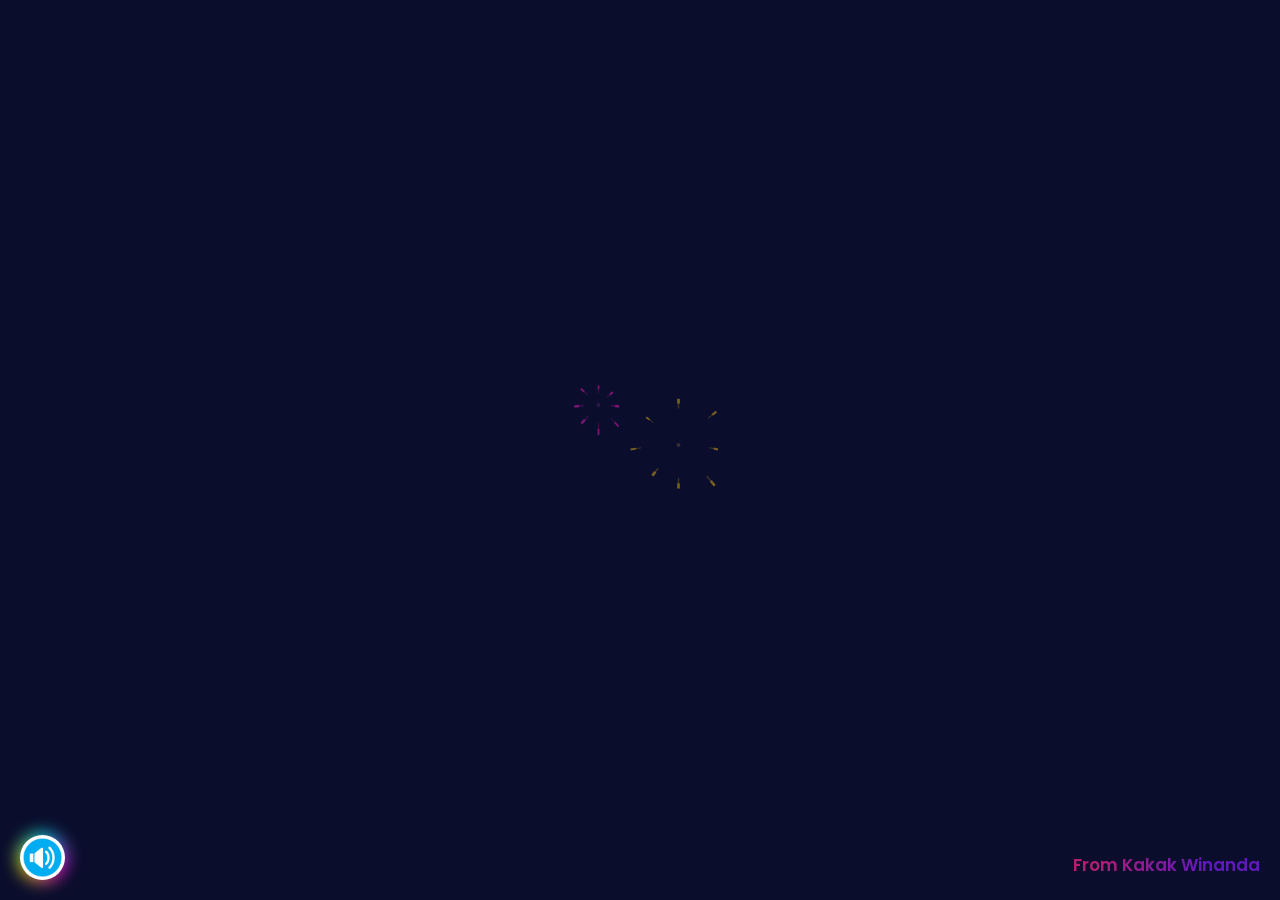
==== index.html @ ca6f0371 "Add files via upload" ====
<!DOCTYPE html>
<html>
    <head>
        <meta charset="UTF-8">
        <meta name="viewport" content="width=device-width, initial-scale=1.0" />
        <title>Happy Birthday</title>
        <link rel="icon" href="Elemen Website/Happy Birthday.ico"/>
        <link href="https://fonts.googleapis.com/css2?family=Poppins:wght@400;800&display=swap" rel="stylesheet">
        <link rel="stylesheet" href="happy birthday.css" />
    </head>
    <body>
        <div class="Tombol">
            <img src="Elemen Website/Icon Suara.png" alt="icon-suara">
        </div>
        <p class="TeksKanan">From Kakak Winanda</p>
        <audio id="audioTombol" src="Elemen Website/lagu Hbd.mp3" loop controls draggable="false"
        style="display:none;
        position:fixed;
        top:20px;
        left:15px;
        z-index:3">
        </audio>
        <canvas id="c"></canvas>
        <script src="happy birthday.js"></script>
    </body>
</html>
---- happy birthday.css ----
html, body {
  width: 100vw;
  height: 100vh;
  min-height: 100vh;
  min-width: 100vw;
  margin: 0;
  padding: 0;
  overflow: hidden;
}

canvas {
  width: 100vw !important;
  height: 100vh !important;
  min-width: 100vw;
  min-height: 100vh;
  max-width: 100vw;
  max-height: 100vh;
  display: block;
}

/* Shadow blur bagian belakang tombol */
/* Animation infinite */

.Tombol::before {
  content: '';
  position: absolute;
  top: -3px; left: -3px; right: -3px; bottom: -3px;
  border-radius: 50%;
  background: conic-gradient(
    #00f0ff, #ff00ea, #fff200, #00f0ff
  );
  filter: blur(8px);
  z-index: -1; /* pastikan glow di belakang tombol */
  animation: glow-rotate 2s linear infinite;
  opacity: 0.8;
}

/* Animasi putar */

@keyframes glow-rotate {
  100% {
    transform: rotate(360deg);
  }
}

/* Di bagian tombol (tampilan) */

.Tombol {
  border-radius: 50%;   /* membuat bentuk bulat */
  width: 45px;         /* ukuran lingkaran */
  height: 45px;
  position: relative;
  z-index: 1;
  cursor: pointer;
  transform: translateY(20px);
  transition: transform 0.4s cubic-bezier(0.4, 0, 0.2, 1);
}

/* Di dalam gambar settingan */

.Tombol img {
  border-radius: 50%;   /* membuat bentuk bulat */
  width: 45px;          /* sesuaikan ukuran gambar */
  height: 45px;
  position: fixed;
  background: white;
  /* supaya tidak bisa di download gambar dan lain sebagainya */
  pointer-events: none;
  user-select: none;
  -webkit-user-drag: none;
  z-index: 2;
}

/* Pada saat kursor mendekati atau di klik muncul shadow */

.Tombol:hover {
  box-shadow: 0 0 0 1px #000000,
  0 0 0 5px #0c78d0;
}

/* Teks From kakak Winanda */

.TeksKanan {
  position: fixed;
  font: 17px "Poppins";
  font-weight: 600;
  white-space: nowrap;
  background: linear-gradient(90deg, #b81d6d 10%, #6119be 70%);
  -webkit-background-clip: text;
  -webkit-text-fill-color: transparent;
  background-clip: text;
  color: transparent;
  z-index: 1;
  /* supaya tidak bisa di select atau blok */
  -webkit-user-select: none; /* Chrome, Safari, Opera */
  -moz-user-select: none;    /* Firefox */
  -ms-user-select: none;     /* Internet Explorer/Edge lama */
  user-select: none;         /* Standar modern, termasuk Chrome */
}

/* Menghilangkan pada saat di klik tombol suara */
/* ada semacam border saat muncul pengaturan audio*/

audio,
audio:focus,
audio:active,
audio::-webkit-media-controls-panel,
audio::-webkit-media-controls-panel:focus {
  outline: none !important;
  border: none !important;
  box-shadow: none !important;
  background: transparent !important;
  border-radius: 12px !important;
}

/* Menghilangkan pada saat di klik tombol suara */
/* ada kotak yang muncul di device HP di sekitar lingkaran*/

.Tombol,
.Tombol:focus,
.Tombol:active,
.Tombol img,
.Tombol img:focus,
.Tombol img:active {
  outline: none !important;
  -webkit-tap-highlight-color: transparent !important;
  border: none;
  box-shadow: none;
  border-radius: 50%;
}
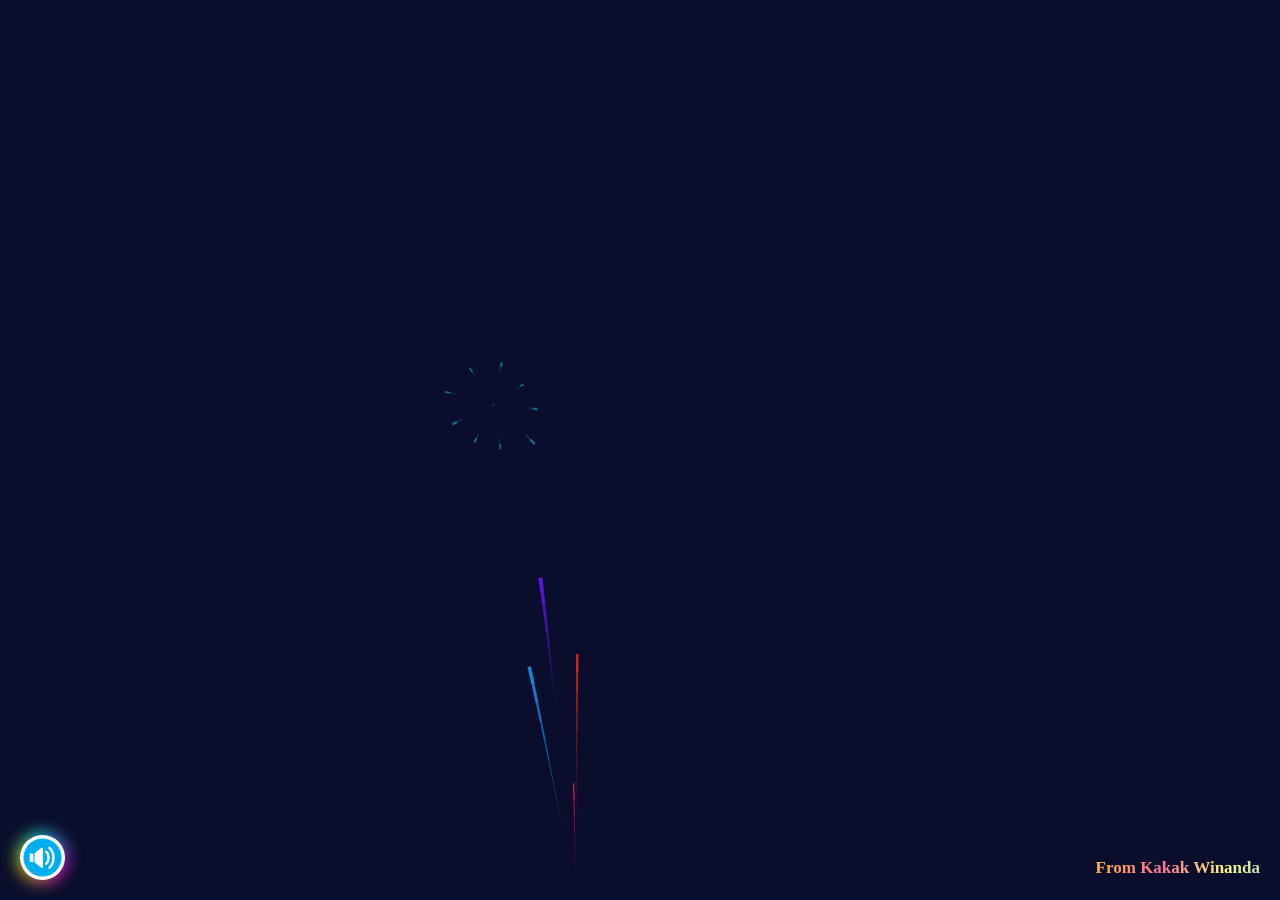
==== commit 3af24259: "Fix HTML formatting and update file references" ====
--- a/index.html
+++ b/index.html
@@ -4,7 +4,7 @@
         <meta charset="UTF-8">
         <meta name="viewport" content="width=device-width, initial-scale=1.0" />
         <title>Happy Birthday</title>
-        <link rel="icon" href="Elemen Website/Happy Birthday.ico"/>
+        <link rel="icon" href="Elemen Website/Happy-Birthday.ico"/>
         <link href="https://fonts.googleapis.com/css2?family=Poppins:wght@400;800&display=swap" rel="stylesheet">
         <link rel="stylesheet" href="happy birthday.css" />
     </head>
@@ -23,4 +23,5 @@
         <canvas id="c"></canvas>
         <script src="happy birthday.js"></script>
     </body>
-</html>+
+</html>
--- a/happy birthday.css
+++ b/happy birthday.css
@@ -81,21 +81,29 @@
 /* Teks From kakak Winanda */
 
 .TeksKanan {
-  position: fixed;
   font: 17px "Poppins";
-  font-weight: 600;
+  font-weight: 800;
   white-space: nowrap;
-  background: linear-gradient(90deg, #b81d6d 10%, #6119be 70%);
+  background: linear-gradient(to right,
+    #ffb347, #ff6f91, #f9f871, #6fd6ff, #a1ffce, #ffb347);
+  background-size: 200%;
   -webkit-background-clip: text;
   -webkit-text-fill-color: transparent;
   background-clip: text;
   color: transparent;
+  animation: gerakjalan 1.7s linear infinite;
   z-index: 1;
   /* supaya tidak bisa di select atau blok */
   -webkit-user-select: none; /* Chrome, Safari, Opera */
   -moz-user-select: none;    /* Firefox */
   -ms-user-select: none;     /* Internet Explorer/Edge lama */
   user-select: none;         /* Standar modern, termasuk Chrome */
+}
+
+@keyframes gerakjalan {
+  to {
+    background-position: 200%;
+  }
 }
 
 /* Menghilangkan pada saat di klik tombol suara */
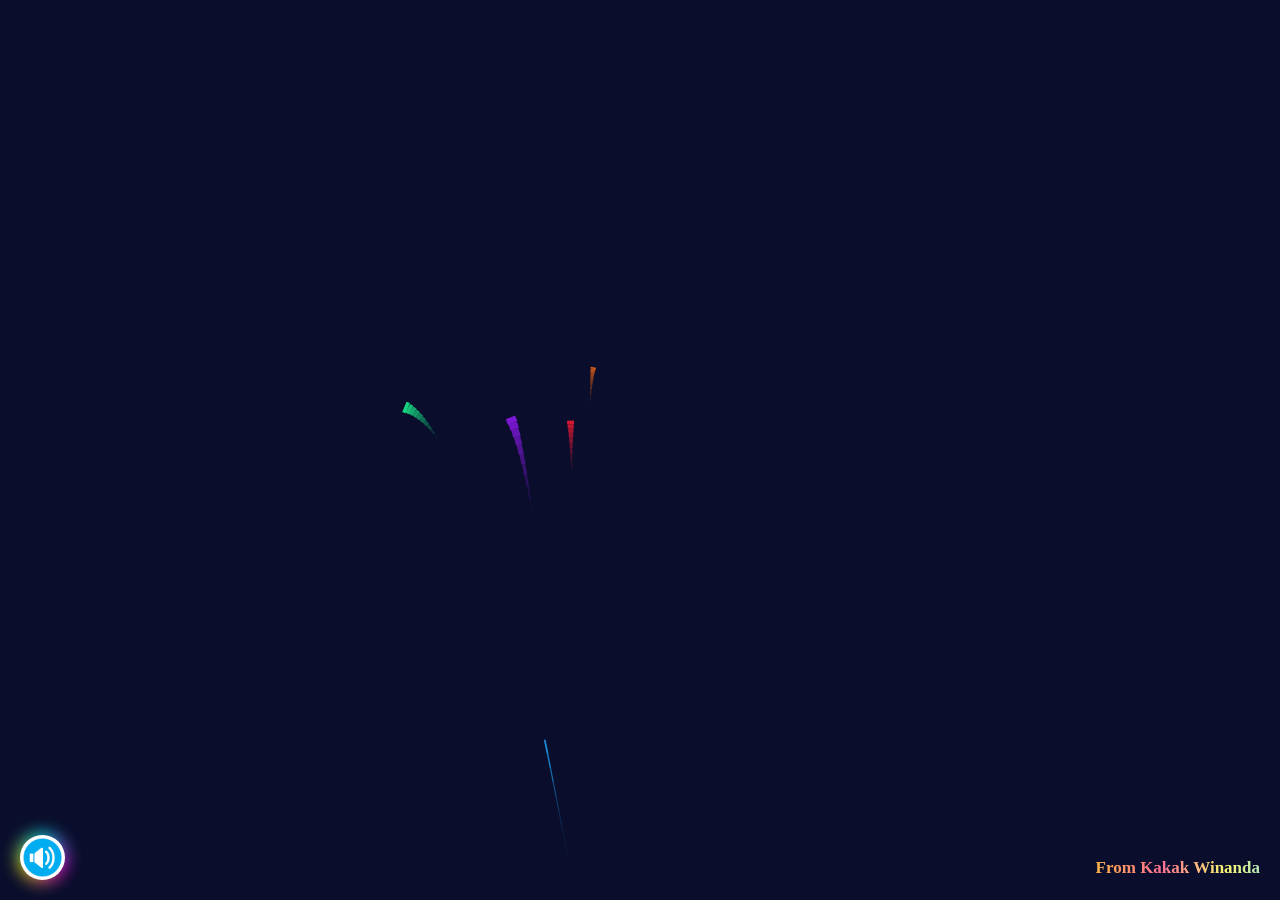
==== commit c20ceb25: "Update index.html" ====
--- a/index.html
+++ b/index.html
@@ -25,3 +25,4 @@
     </body>
 
 </html>
+
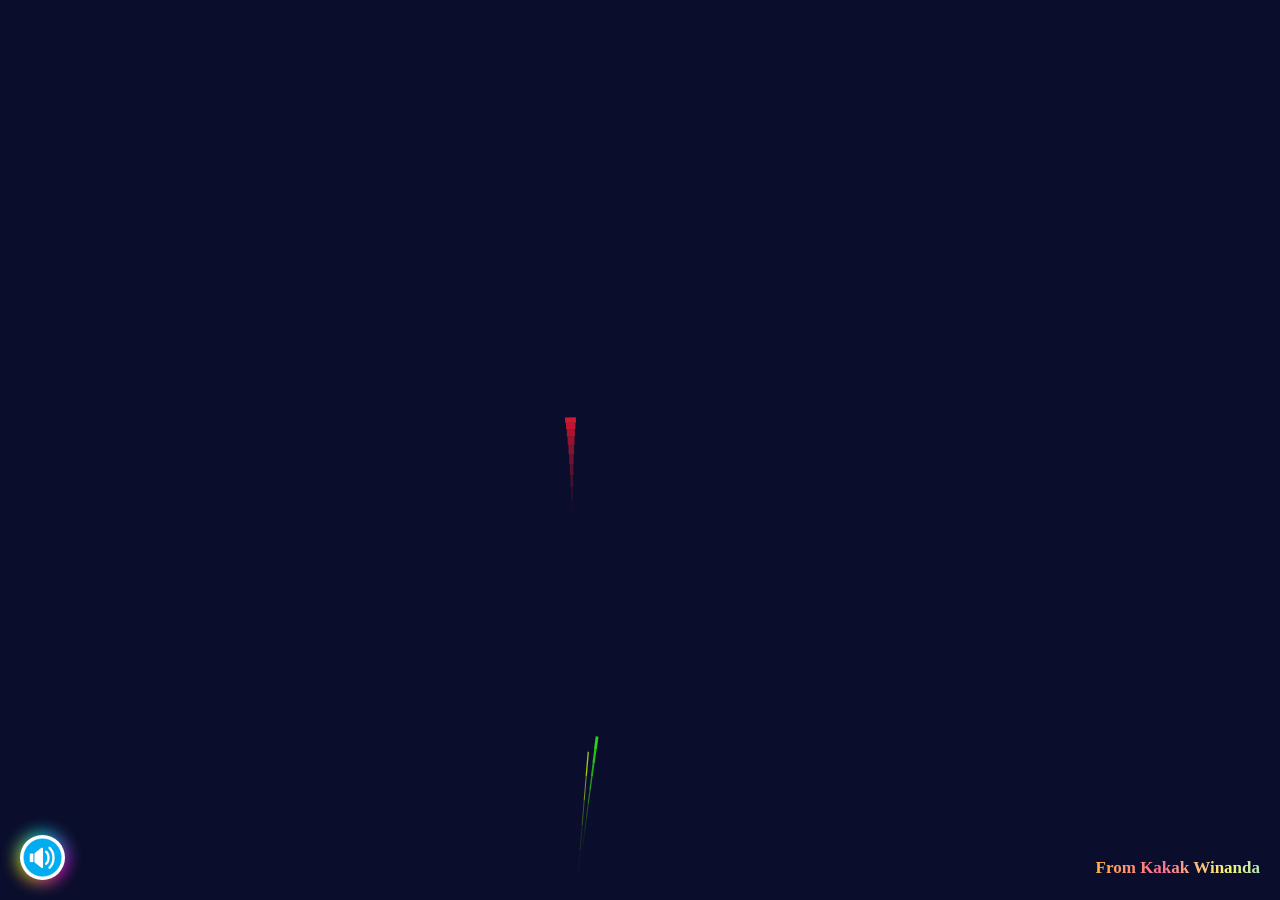
==== commit 5f91e966: "Fix HTML formatting and update file paths" ====
--- a/index.html
+++ b/index.html
@@ -4,7 +4,7 @@
         <meta charset="UTF-8">
         <meta name="viewport" content="width=device-width, initial-scale=1.0" />
         <title>Happy Birthday</title>
-        <link rel="icon" href="Elemen Website/Happy-Birthday.ico"/>
+        <link rel="icon" href="Elemen Website/Happy Birthday.ico"/>
         <link href="https://fonts.googleapis.com/css2?family=Poppins:wght@400;800&display=swap" rel="stylesheet">
         <link rel="stylesheet" href="happy birthday.css" />
     </head>
@@ -26,3 +26,4 @@
 
 </html>
 
+
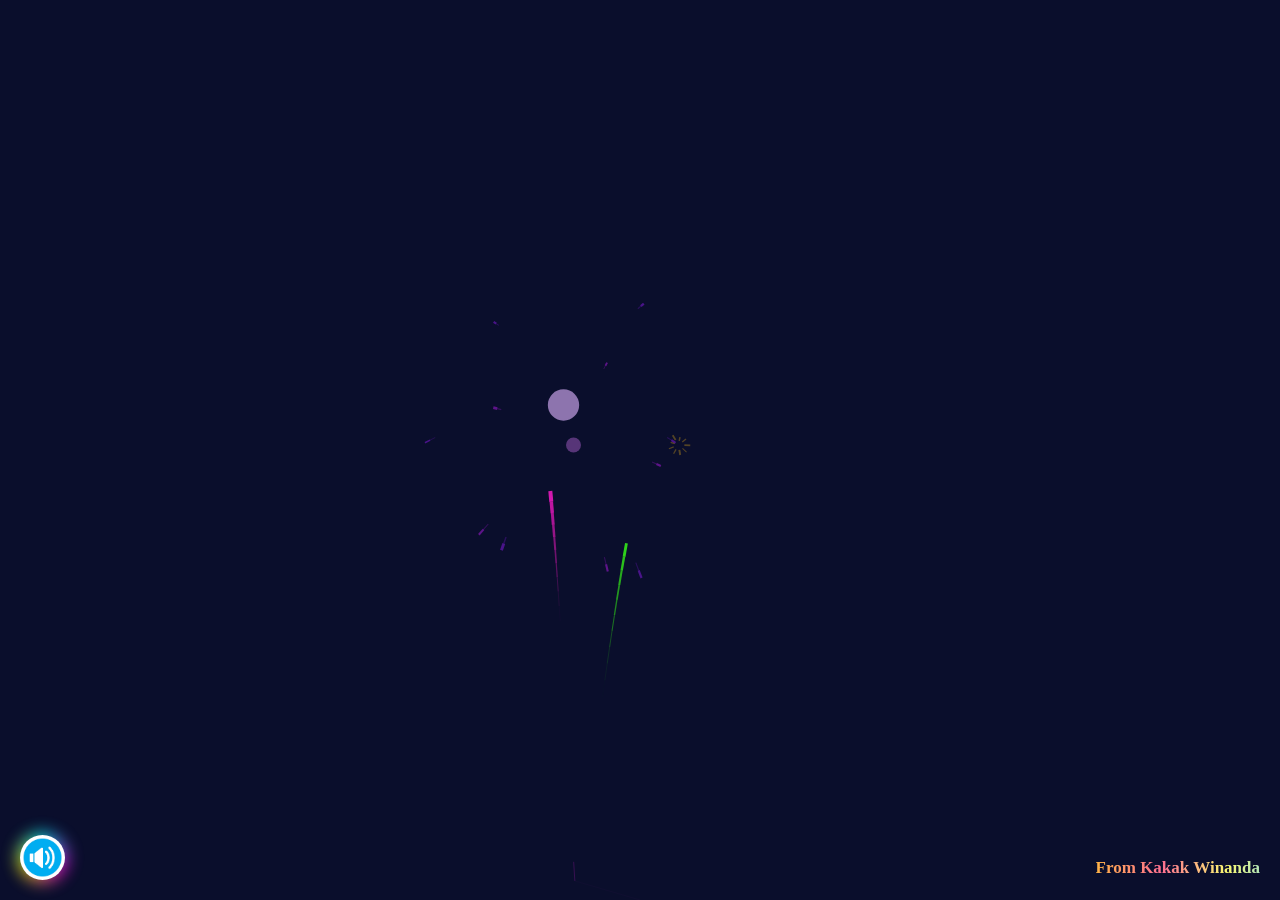
==== commit 4242665c: "Add files via upload" ====
--- a/index.html
+++ b/index.html
@@ -23,7 +23,4 @@
         <canvas id="c"></canvas>
         <script src="happy birthday.js"></script>
     </body>
-
-</html>
-
-
+</html>
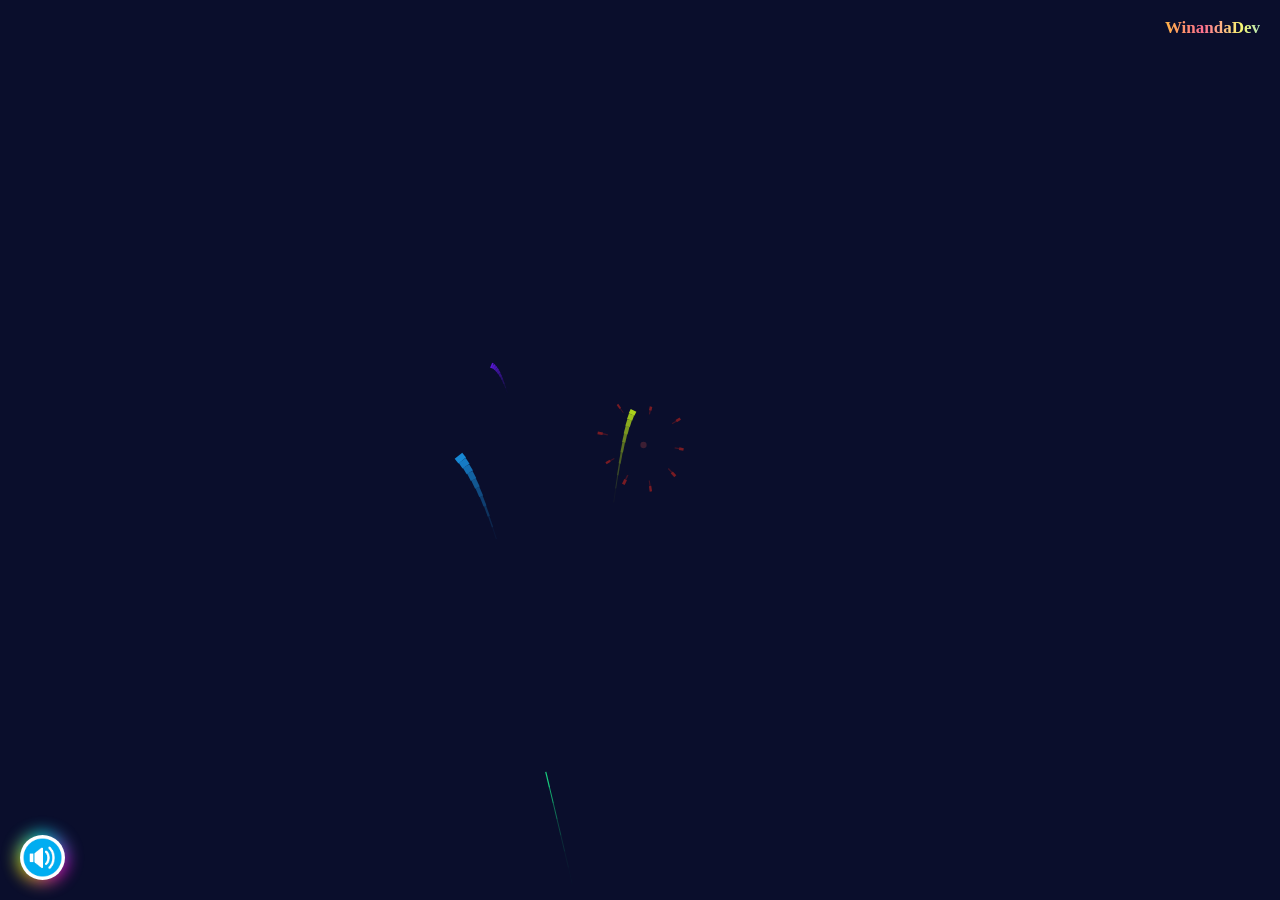
==== commit 76f19e41: "Add files via upload" ====
--- a/index.html
+++ b/index.html
@@ -12,7 +12,7 @@
         <div class="Tombol">
             <img src="Elemen Website/Icon Suara.png" alt="icon-suara">
         </div>
-        <p class="TeksKanan">From Kakak Winanda</p>
+        <p class="TeksKanan">WinandaDev</p>
         <audio id="audioTombol" src="Elemen Website/lagu Hbd.mp3" loop controls draggable="false"
         style="display:none;
         position:fixed;
--- a/happy birthday.css
+++ b/happy birthday.css
@@ -84,6 +84,7 @@
   font: 17px "Poppins";
   font-weight: 800;
   white-space: nowrap;
+  color: white;
   background: linear-gradient(to right,
     #ffb347, #ff6f91, #f9f871, #6fd6ff, #a1ffce, #ffb347);
   background-size: 200%;
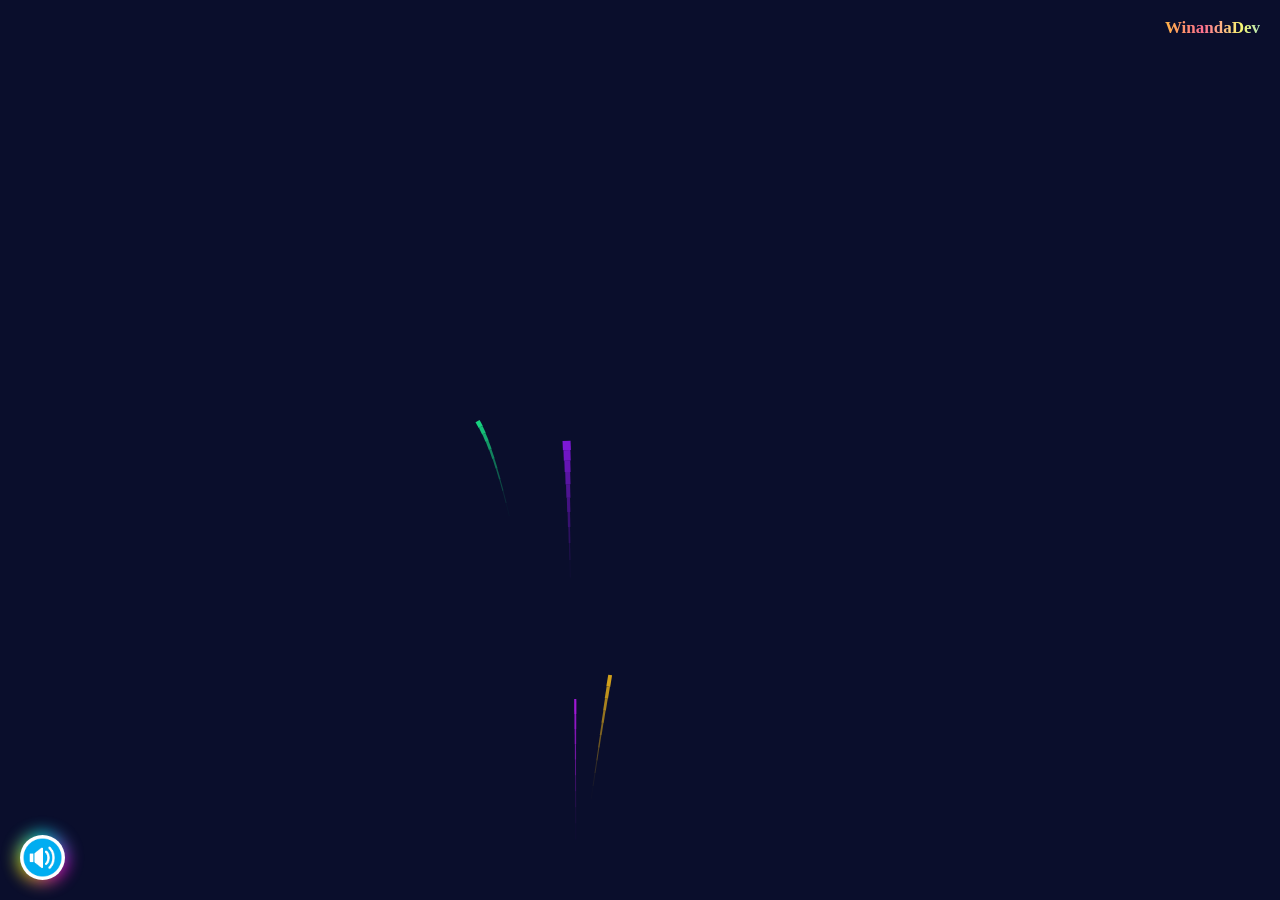
==== commit f6895f9e: "Add files via upload" ====
--- a/index.html
+++ b/index.html
@@ -1,3 +1,12 @@
+<!-- Website Happy Birthday -->
+
+<!-- Project 1 -->
+
+<!-- Happy Birthday Animation with Fireworks and Balloons. -->
+<!-- Created By WinandaDev on 25 August 2025. -->
+<!-- For my sister Kirana, date of birth 18 November 2010. -->
+<!-- ===================================================== -->
+
 <!DOCTYPE html>
 <html>
     <head>
--- a/happy birthday.css
+++ b/happy birthday.css
@@ -1,3 +1,12 @@
+ /* Website Happy Birthday */
+
+ /* Project 1 */
+
+ /* Happy Birthday Animation with Fireworks and Balloons. */
+ /* Created By WinandaDev on 25 August 2025. */
+ /* For my sister Kirana, date of birth 18 November 2010. */
+ /* ===================================================== */
+
 html, body {
   width: 100vw;
   height: 100vh;
@@ -6,6 +15,7 @@
   margin: 0;
   padding: 0;
   overflow: hidden;
+  font-family: 'Poppins', Arial, Helvetica, sans-serif;
 }
 
 canvas {
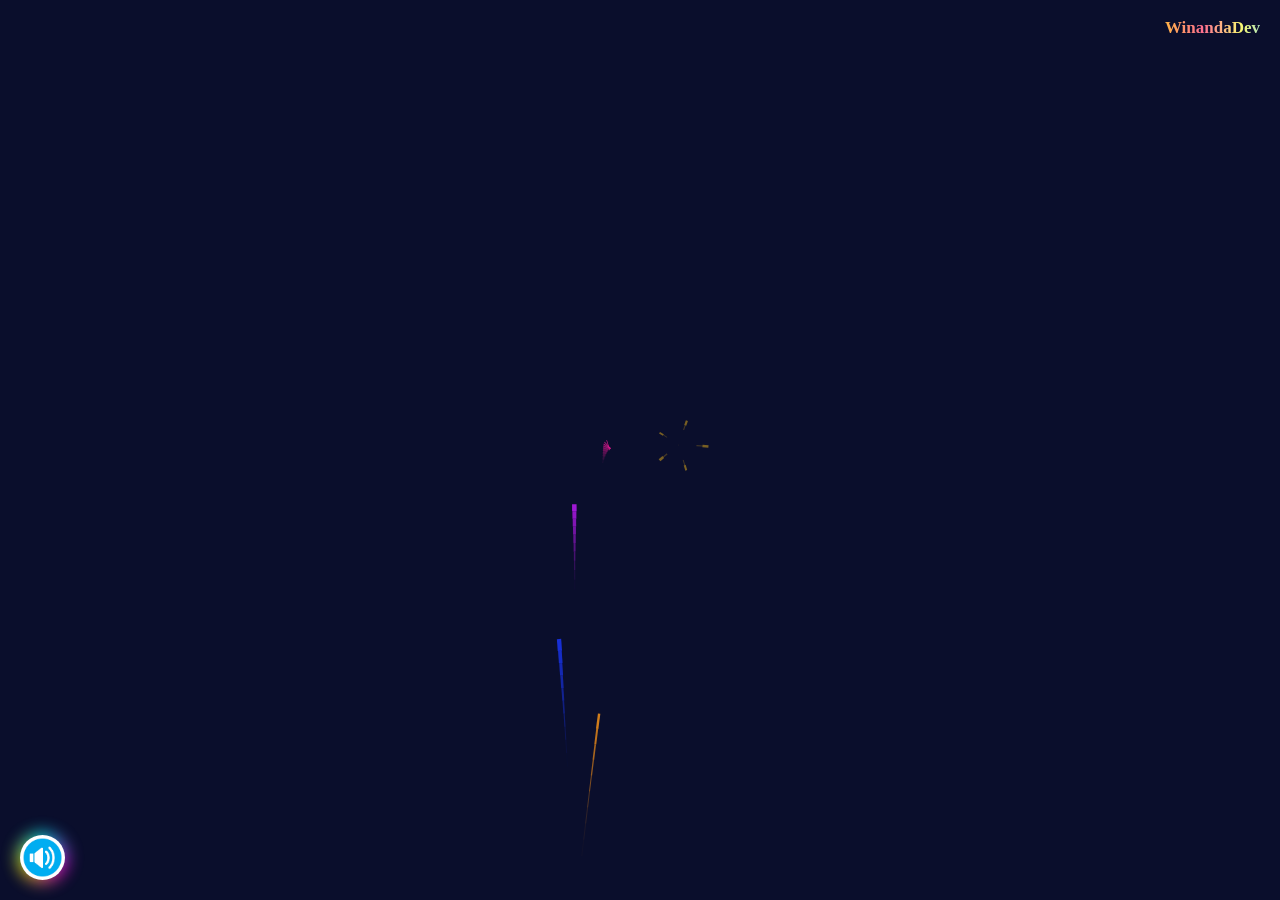
==== commit 20d1ebea: "Add files via upload" ====
--- a/index.html
+++ b/index.html
@@ -8,7 +8,7 @@
 <!-- ===================================================== -->
 
 <!DOCTYPE html>
-<html>
+<html lang="en">
     <head>
         <meta charset="UTF-8">
         <meta name="viewport" content="width=device-width, initial-scale=1.0" />
--- a/happy birthday.css
+++ b/happy birthday.css
@@ -1,4 +1,4 @@
- /* Website Happy Birthday */
+/* Website Happy Birthday */
 
  /* Project 1 */
 
@@ -7,6 +7,7 @@
  /* For my sister Kirana, date of birth 18 November 2010. */
  /* ===================================================== */
 
+/* Bagian utama: mengatur ukuran dan tampilan dasar body dan html */
 html, body {
   width: 100vw;
   height: 100vh;
@@ -15,9 +16,9 @@
   margin: 0;
   padding: 0;
   overflow: hidden;
-  font-family: 'Poppins', Arial, Helvetica, sans-serif;
 }
 
+/* Mengatur canvas agar fullscreen dan tidak ada scroll */
 canvas {
   width: 100vw !important;
   height: 100vh !important;
@@ -26,11 +27,13 @@
   max-width: 100vw;
   max-height: 100vh;
   display: block;
+  position: fixed;
+  top: 0;
+  left: 0;
+  z-index: -1; /* pastikan canvas di belakang elemen lain */
 }
 
-/* Shadow blur bagian belakang tombol */
-/* Animation infinite */
-
+/* Efek glow/blur animasi di belakang tombol bulat */
 .Tombol::before {
   content: '';
   position: absolute;
@@ -45,16 +48,14 @@
   opacity: 0.8;
 }
 
-/* Animasi putar */
-
+/* Keyframes untuk animasi rotasi glow di tombol */
 @keyframes glow-rotate {
   100% {
     transform: rotate(360deg);
   }
 }
 
-/* Di bagian tombol (tampilan) */
-
+/* Style utama tombol bulat (misal untuk suara atau pengaturan) */
 .Tombol {
   border-radius: 50%;   /* membuat bentuk bulat */
   width: 45px;         /* ukuran lingkaran */
@@ -66,8 +67,7 @@
   transition: transform 0.4s cubic-bezier(0.4, 0, 0.2, 1);
 }
 
-/* Di dalam gambar settingan */
-
+/* Mengatur gambar di dalam tombol agar bulat dan tidak bisa di-drag */
 .Tombol img {
   border-radius: 50%;   /* membuat bentuk bulat */
   width: 45px;          /* sesuaikan ukuran gambar */
@@ -81,15 +81,13 @@
   z-index: 2;
 }
 
-/* Pada saat kursor mendekati atau di klik muncul shadow */
-
+/* Efek shadow saat tombol di-hover */
 .Tombol:hover {
   box-shadow: 0 0 0 1px #000000,
   0 0 0 5px #0c78d0;
 }
 
-/* Teks From kakak Winanda */
-
+/* Style untuk teks ucapan dari kakak Winanda (gradient berjalan) */
 .TeksKanan {
   font: 17px "Poppins";
   font-weight: 800;
@@ -103,7 +101,7 @@
   background-clip: text;
   color: transparent;
   animation: gerakjalan 1.7s linear infinite;
-  z-index: 1;
+  z-index: 3;
   /* supaya tidak bisa di select atau blok */
   -webkit-user-select: none; /* Chrome, Safari, Opera */
   -moz-user-select: none;    /* Firefox */
@@ -111,15 +109,14 @@
   user-select: none;         /* Standar modern, termasuk Chrome */
 }
 
+/* Keyframes untuk animasi gradient berjalan pada teks */
 @keyframes gerakjalan {
   to {
     background-position: 200%;
   }
 }
 
-/* Menghilangkan pada saat di klik tombol suara */
-/* ada semacam border saat muncul pengaturan audio*/
-
+/* Menghilangkan border dan background pada elemen audio */
 audio,
 audio:focus,
 audio:active,
@@ -132,9 +129,7 @@
   border-radius: 12px !important;
 }
 
-/* Menghilangkan pada saat di klik tombol suara */
-/* ada kotak yang muncul di device HP di sekitar lingkaran*/
-
+/* Menghilangkan efek tap highlight dan border pada tombol di HP */
 .Tombol,
 .Tombol:focus,
 .Tombol:active,
@@ -146,4 +141,5 @@
   border: none;
   box-shadow: none;
   border-radius: 50%;
-}+
+}
